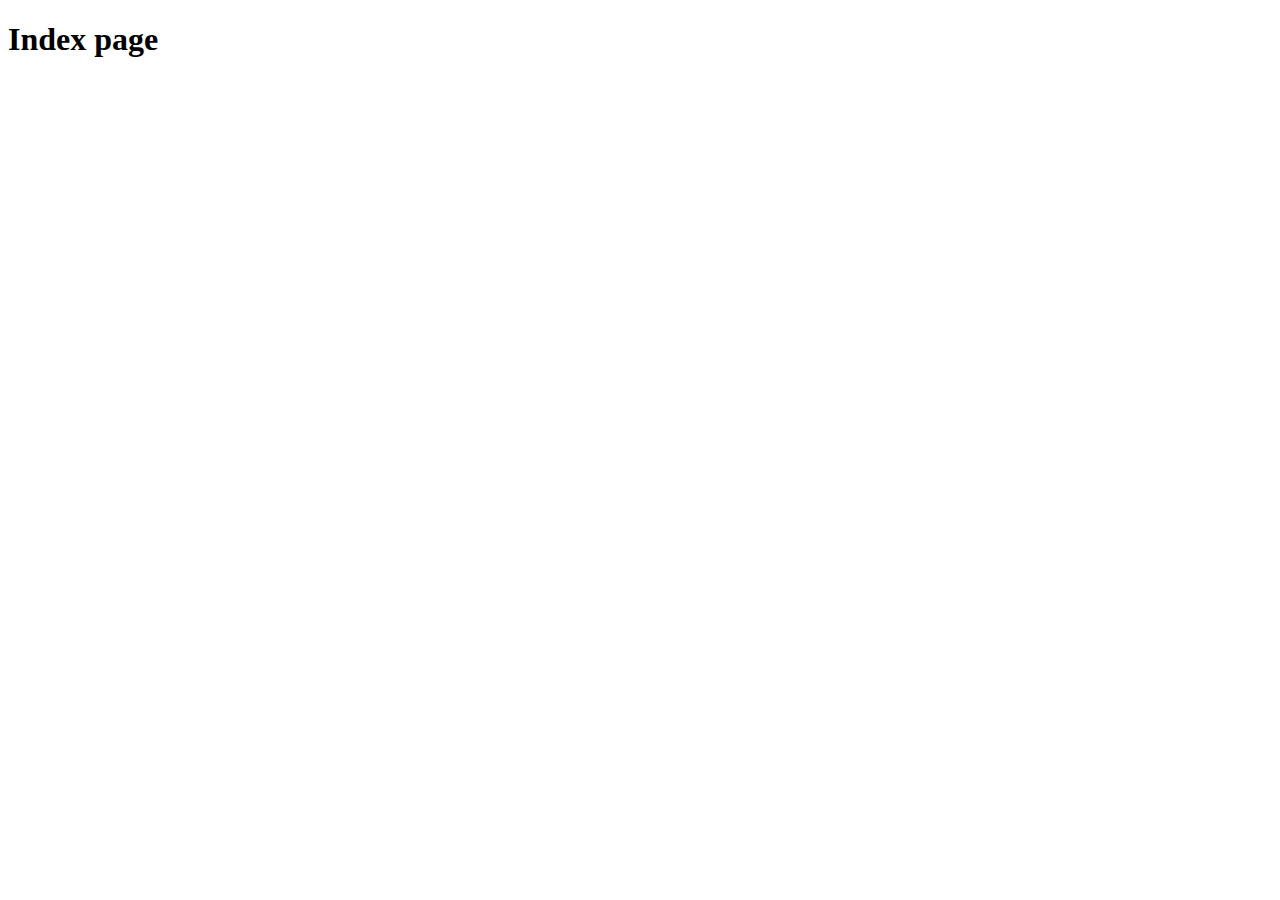
==== src/main/resources/templates/index.html @ 30f7e09c "Exercise 1" ====
<!DOCTYPE html>
<html lang="en" xmlns:th="https://www.thymeleaf.org">
<head>
    <meta charset="UTF-8">

    <title>Index</title>
</head>
<body>

<main>
    <h1>Index page</h1>
</main>
</body>
</html>
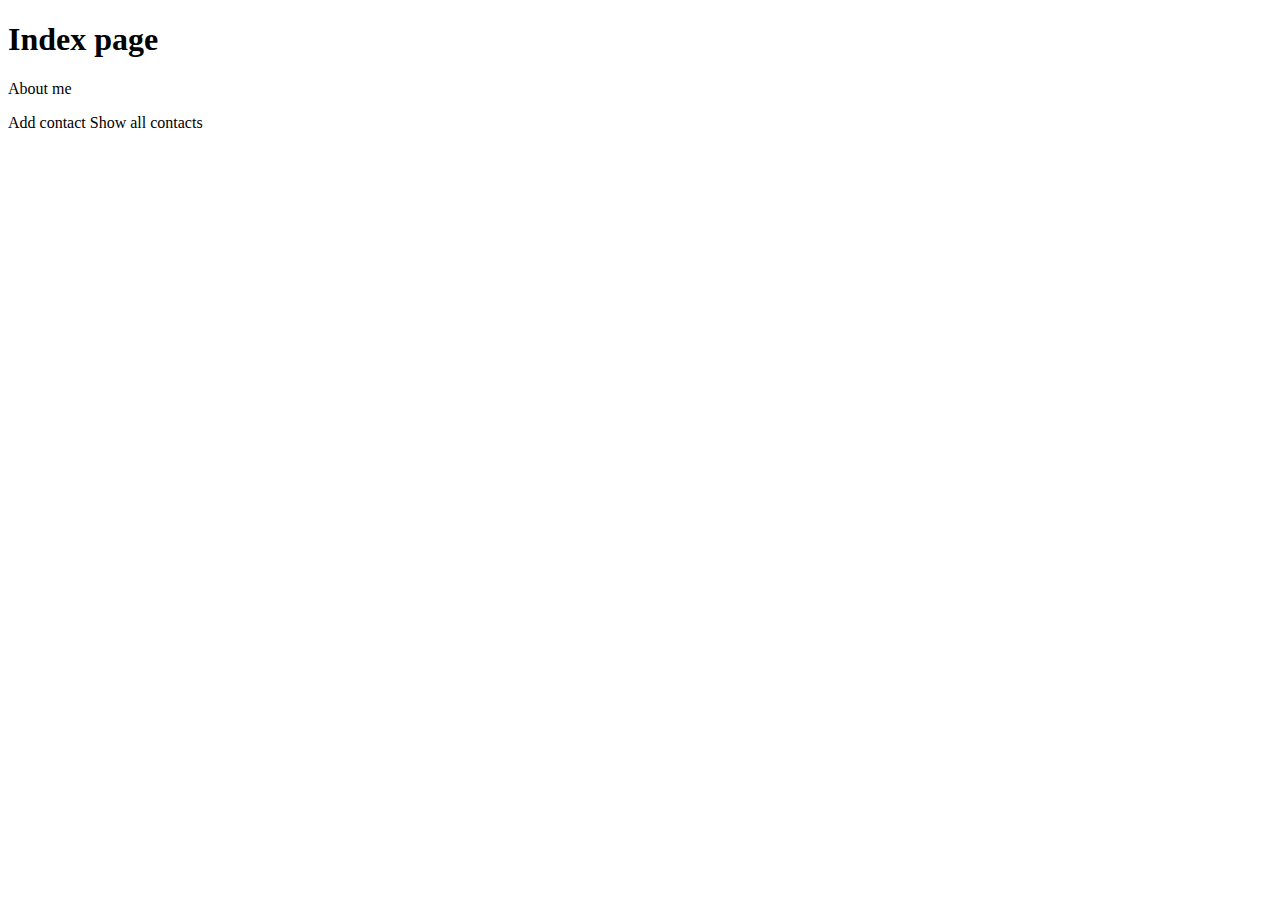
==== commit d1d6a799: "Exercise 3" ====
--- a/src/main/resources/templates/index.html
+++ b/src/main/resources/templates/index.html
@@ -2,13 +2,24 @@
 <html lang="en" xmlns:th="https://www.thymeleaf.org">
 <head>
     <meta charset="UTF-8">
+    <meta http-equiv="X-UA-Compatible" content="IE=edge">
+    <meta name="viewport" content="width=device-width, initial-scale=1.0">
 
     <title>Index</title>
+
+    <link href="https://cdn.jsdelivr.net/npm/bootstrap@5.0.0-beta3/dist/css/bootstrap.min.css" rel="stylesheet"
+          integrity="sha384-eOJMYsd53ii+scO/bJGFsiCZc+5NDVN2yr8+0RDqr0Ql0h+rP48ckxlpbzKgwra6" crossorigin="anonymous">
+    <link th:href="@{/css/style.css}" rel="stylesheet">
 </head>
 <body>
 
-<main>
+<main class="container m-3 p-3">
     <h1>Index page</h1>
+
+    <p><a th:href="@{/about}">About me</a></p>
+
+    <a th:href="@{/contact}" class="btn btn-warning">Add contact</a>
+    <a th:href="@{/contact-list}" class="btn btn-success">Show all contacts</a>
 </main>
 </body>
 </html>